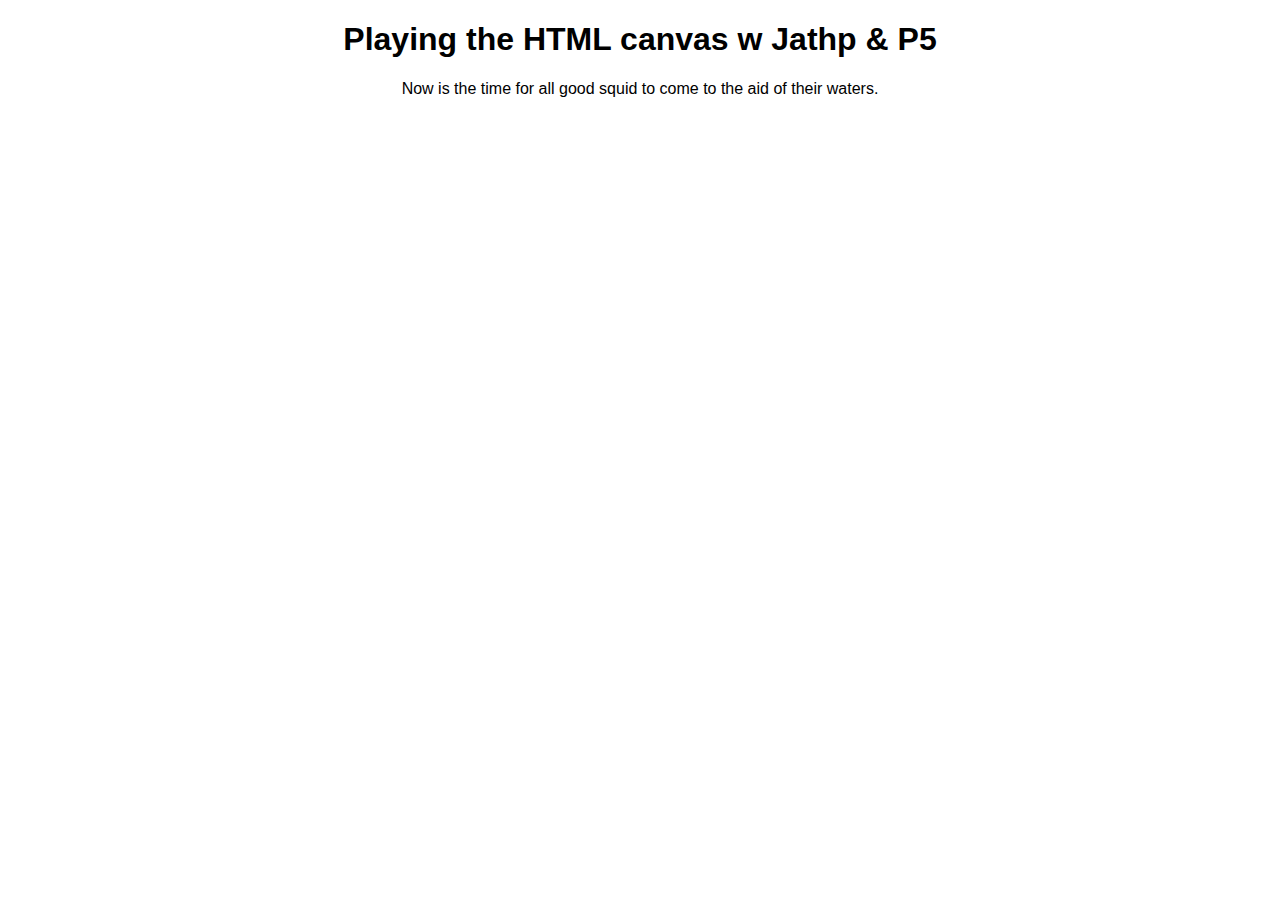
==== index-js-p5-jathp-5.html @ 9cac7e65 "farm.js added for objects" ====
<!DOCTYPE html>    <!-- this is a HTML comment -->    <!--  -->
<html lang="">    <!-- HTML page begs/ends w 'html' tag -->
  <head>    <!-- HTML page has 'head'section and 'body' section -->
    <meta foo="Time-stamp: <2020-02-17 19:13:26 Chuck Siska>">
    <!-- ================================================ Mods ====
     o- to 2020-02-09 22:18:17: add btn onclick exported fn
     o- to 2020-02-10 17:22:23: log btn onclick
    .-->
    <!--
        Some code, mod'd, from "Introducing JavaScript Game Development" by Stuart.
      -->
    <meta charset="utf-8">
    <meta name="viewport" content="width=device-width, initial-scale=1.0">
    <title>Jathp-P5-JS-HTML</title>     <!-- Browser or tab title -->
    <link rel="stylesheet" href="assets/styles.css">    <!-- Tiny CSS style file -->
    <style> body {padding: 0; margin: 0;} </style>    <!-- Bit of in-line CSS -->
    <script src="p5.js"></script>    <!-- Load P5.JS, one file -->
    <!-- For more P5.JS, CF https://github.com/processing/p5.js/wiki -->
    <script src="cs-sketch.js"></script>    <!-- Load my setup+draw P5-req'd fcns -->
    <script src="farm.js"></script> <!-- Load the required classes for the farm -->

    <script type="text/javascript" src="Jathp.js"></script>    <!-- Load Jathp -->

  </head>
  <body>     <!-- HTML page body, where raw text gets displayed on the page -->
    <h1>Playing the HTML canvas w Jathp & P5</h1>    <!-- Text in a high priority heading -->
    <p>    <!-- A paragraph 'break', to start a new paragraph -->
    Now is the time for all good squid to come to the aid of their waters.
  </body>    <!-- HTML display page ends here -->

<script src="assets/draw-stuff.js"></script> <!-- Load some JS fcns in a file -->

<!-- ==================================================================== -->

<script type="text/lisp"> ;File: prelude.lsp
; This file contains aliases and common definitions.
; It also imports the javascript Math functions.

(def + plus)
(def define def)
(def #t 't)
(def #f Nil)
(def nil Nil)
(def - minus)
(def / divide)
(def % rem)
(def * times)
(def = equal)
(def eq? equal)
(def head car)
(def first car)
(def tail cdr)
(def rest cdr)
(def eq equal)
(defun null (x) (equal x Nil))
(defun zerop (x) (equal x 0))
(defun plusp (x) (> x 0))
(defun minusp (x) (< x 0))
(defun evenp (x) (equal (rem x 2) 0))
(defun oddp (x) (/= (rem x 2) 1))

;; CS: pprint the Javathcript prelude fragment.
(defun member (E L) ;; CS: orig name was "list-member", non-std.
  (cond
   ((null L) Nil) ;; Not found in list L.
   ((equal E (first L)) E) ;; Found E, return L's remainder CS:. Orig retval = 't.
   ('t (member E (rest L)))))  ;; Not in head, check tail.

(defun map (F L) ;;convert L=(e1 e2 ... eN) to ((F e1) (F e2) ... (F eN))
  (if (null L)
      Nil
    (cons (F (head L))
          (map F (tail L)))))


; CADDRs

(defun caar (x) (car (car x)))                    
(defun cadr (x) (car (cdr x)))                    
(defun cdar (x) (cdr (car x)))                   
(defun cddr (x) (cdr (cdr x)))                    
(defun caaar (x) (car (car (car x))))              
(defun caadr (x) (car (car (cdr x))))             
(defun cadar (x) (car (cdr (car x))))              
(defun caddr (x) (car (cdr (cdr x))))              
(defun cdaar (x) (cdr (car (car x))))              
(defun cdadr (x) (cdr (car (cdr x))))              
(defun cddar (x) (cdr (cdr (car x))))              
(defun cdddr (x) (cdr (cdr (cdr x))))              
(defun caaaar (x) (car (car (car (car x)))))        
(defun caaadr (x) (car (car (car (cdr x)))))        
(defun caadar (x) (car (car (cdr (car x)))))        
(defun caaddr (x) (car (car (cdr (cdr x)))))        
(defun cadaar (x) (car (cdr (car (car x)))))        
(defun cadadr (x) (car (cdr (car (cdr x)))))        
(defun caddar (x) (car (cdr (cdr (car x)))))        
(defun cadddr (x) (car (cdr (cdr (cdr x)))))        
(defun cdaaar (x) (cdr (car (car (car x)))))        
(defun cdaadr (x) (cdr (car (car (cdr x)))))        
(defun cdadar (x) (cdr (car (cdr (car x)))))        
(defun cdaddr (x) (cdr (car (cdr (cdr x)))))        
(defun cddaar (x) (cdr (cdr (car (car x)))))        
(defun cddadr (x) (cdr (cdr (car (cdr x)))))        
(defun cdddar (x) (cdr (cdr (cdr (car x)))))        
(defun cddddr (x) (cdr (cdr (cdr (cdr x)))))        

; Some stuff specific to being run in a browser.

(def document (js "document"))
(def body (js "document.body"))
(def window (js "window"))
(def getElement (method document "getElementById"))
(def alert (method window "alert"))
(def message alert)
(def confirm (method window "confirm"))
(def console (js "console"))

; To be more like emacs, you might want to uncomment these two lines
; (def setp set)
; (def set def)

; Import PI and the javascript math functions.
;; CS: pprint the Javathcript prelude fragment.

(let* ((math (js "Math"))
       (import-math
        (lambda (funcname) 
          (def-dyn funcname (method math funcname)))))
  (map import-math
       '(sin cos tan asin acos atan atan2
         abs floor ceil round trunc
         max min
         pow exp sqrt log log2 log10
         hypot
         random)))

;; Jathp extras via defines; put here to be in correct scope.
(def expt pow)
(def != /=)

</script>


<!-- ==================================================================== -->
<script type="text/lisp">
(defun msg (rlist) ;; Create webpage popup alert/msg.
  (list
    (message (concat "msg: " rlist ))))
</script>


<!-- ==================================================================== -->
<script type="text/lisp">
;; JP:
;; Test Lisp stuff, for showing to console below.
(defun fac (rn) ;; Just for test fun.
  (if (< rn 2)
      1
    (* rn (fac (- rn 1)))))
(defun fac2 (rn)
     (if (< rn 2)
         1
       (let ((prod 1))
         (while (>= rn 2)
           (setq prod (* rn prod))
           (setq rn (- rn 1)))
         prod)))

;; CS: print fcn for Jathp (to console)
;; Must create a print-string for the value.
;; [CS: Crash sensitivity to dbl-quoted open, "("; needs leading space.]
(defun stgr (rx)
  (cond
   ((numberp rx) (concat "" rx))
   ((null rx) "nil")
   ((stringp rx) rx)
   ((atom rx) (concat "" rx))
   ((functionp rx) (fcn-guts rx))
;   ((functionp rx) "[function]")
   ((consp rx)
    (let* ((open (substring " (" 1 2)) ;; use space before '(': Crash sensitive.
           (rxlen (length rx))
           (retv (concat open (stgr (car rx))))) ;; Recur on lkid/car.
      (setq rx (cdr rx))
      (while rx
        (setq retv (concat retv " " (stgr (car rx)))) ;; Recur on lkid/car.
        (setq rx (cdr rx)))
      (concat retv ")")))
   (t "[Unknown object]")))

(defun logr (rx) ;; Shorter way to 'console.log in JS'.
  (let ((log (method console "log")))
    (log (stgr rx)))) ;; Nicer to strigify the lisp expr first.
;; tests
(logr "hello logr") ;; Announces that itself is available.
(logr logr) ;; Show example of what a Lisp fcn (AKA Lambda) looks like.

;; Show some lisp exprs working, to console.
(let* ((add2 (lambda (ex) (+ 2 ex)))
       (retv (map add2 '(5 6 7)))
       (xx (list "msg map = " retv))
       (yy "foo")
       (zz (list 'a 8)) ;; CS: For Cons fcn, 2nd arg should be a list.
         )
   (list
     (logr xx)
     (logr (concat "xx string? " (if (stringp xx) 1 0)))
     (logr (stringp "foo"))
     (logr (concat "(stringp 41) =" (stringp 41) "."))
     (logr (concat "len of nil = " (length '())))
     (logr (concat "(null '()) = " (null '()) "."))
     (logr (concat "(null nil) = " (null nil) "."))
     (logr (concat "(null t) = " (null t) "."))
     (logr (concat "(stgr nil) = " (stgr nil) "."))
     (logr (concat "(stgr yy) = " (stgr yy) "."))
     (logr (concat "(atom 43) = " (atom 43) "."))
     (logr (concat "(stgr 43) = " (stgr 43) "."))
     (logr (concat "(consp 43) = " (consp 43) "."))
     (logr (concat "(consp '(a)) = " (consp '(a)) "."))
     (logr (concat "(consp '()) = " (consp '()) "."))
     (logr (concat "(stgr '(a)) = " (stgr '(a)) "."))
     (logr (concat "(stgr '(a(b)c)) = " (stgr '(a(b)c)) "."))
     (logr (concat "(stgr '(a(b)c . d)) = " (stgr '(a(b)c.d)) "."))
     (logr (stgr retv))
     (logr (concat "(stgr add2) = " (stgr add2) "."))
         ;; CS: Jathp, the value of a "lambda" call is a [function].
     (logr (concat "(stgr (lambda (ex) (+ 2 ex))) = "
         (stgr (lambda (ex) (+ 2 ex))) "."))
         ))

(let* (;(log (method console "log"))
       (xfcn (lambda (ex) (* 2 ex))))
  (logr (stgr xfcn))
  (logr (list
         "lambda -->" ;; CS: Jathp does "apply" directly.
         ((lambda (ex) (* 2 ex)) ;; Jathp does "apply" directly.
         12))))

;; Show some more lisp exprs working, to console.
  (let*
    (;(log (method console "log"))
  ;   (logr (lambda (rx) (log (stgr rx))))
     (ax (list "ax:>5" 5 ":>" 4.3 ":>" "fred"))
     (bx (list "bx:>(+ 4" (+ 4) ":>" (+ 4 3 4) ":>" (* 3 4 5) ":>" (/ 31.0 7 2)))
     (cx (list "cx:>(% 31" (% 31 7) ":>" (= 4 4) ":>" (!= 4 4) ":>" (or nil 3 nil t)))
     (dx (list "dx:>(* 3" (* 3 (/ 31 7 2)) ":>" '(a b c) ":>" '(a 3 (b (4)) c 6)))
     (ex (list "ex:>'fred" 'fred ":>" 'whats-up ":>" 'My12 ))
     (fx (list "fx:>(expt" (expt 2 8) ":>" (log2 4096 2) ":>" (cos (* 90 (/ 3.14 180.0)))))
     (gx (list "gx:>(let ((b 2" (let ((b 2) (c 31)) (* b c))))
     (hx (list "hx:>(let ((a 3)" (let ((a 3) (b 2)) (if (< a b) "a < b" "a >= b"))))
     (ix (list "ix:>(let ((a 4)" (let ((a 4) (b 2)) (while (>= a b) (setq a (- a 1))) a)))
     (jx (list "jx:>(fac 7)" (fac 7) ":>(fac2 7)" (fac2 8))))

    (logr ax) (logr bx) (logr cx) (logr dx) (logr ex)
    (logr fx) (logr gx) (logr hx) (logr ix)
    (logr (fac 6))
    (logr jx)
         )
</script>

<!-- =========================================== btn onclick =========== -->
<script type="text/lisp">
  (logr "Beg onclick handler =====")
  ;; For P5 btn, set a new Lisp fcn as its onclick callback/handler.
  (let* ((button (getElement "btn"))
         (nameField (getElement "name"))
         (clickHandler 
          (lambda ()
            (alert (concat "Hello fm Jth: " (js "g_input.value()"))))))
  (set button "onclick" (export clickHandler)) )
  (logr "End onclick handler =====")
</script>

<!-- =========================================== End of page =========== -->
<script type="text/lisp">
;;JP:
(msg "End of page. Next is P5 Anim.")
</script>

<!-- =========================================== reverse =========== -->
<script type="text/lisp">
  (logr "Beg reverse =====")
(defun reverse (rlist)
  ;;"Return a list with the given elements in reverse order, or nil."
  (if (consp rlist) ;; Else nil.
      (let ((retv nil))
        (while rlist
          (setq retv (cons (car rlist) retv))
          (setq rlist (cdr rlist)))
        retv)))
  (logr "End reverse =====")
</script>

<!-- ========================================= lisp draw fn =========== -->
<script type="text/lisp">
;; Now Create simple draw fn & have P5 draw call it.
(logr "Beg html lisp draw fn =====")
;; Use "jp-" prefix to avoid stepping on P5 fcns; namespace for the
poor.
;; ================================================== jp-rect ====
(defun jp-rect (rx ry rwid rhgt) ;; x,y = upper-left corner pos, P5.
  (js (concat "rect(" rx "," ry "," rwid "," rhgt ")" )))

;; ================================================== jp-rect ====
(defun jp-circle (rx ry rdia) ;; x,y = center pos, P5.
  (js (concat "circle(" rx "," ry "," rdia ")" )))

;; ================================================== jp-cell-rbg-sum ====
(defun jp-cell-rbg-sum ( rx ry ) ;; rx,ry is upper-left cell corner pos.
  (let* ((px (+ 2 rx)) ;; Offset into cell.
         (py (+ 2 ry))
         (rbg-sum (js (concat "csjs_get_pixel_color_sum(" px "," py ")"))))
                      ;;dbg (logr (concat "rbg-sum = " (stgr rbg-sum)))
    rbg-sum))

;; ================================================== jp-draw-farmzoidOne ====
(defun jp-draw-farmzoidOne ( )
  (let* ((sz (js "g_canvas.cell_size"))
         (zz (- sz 2)) ;; -2 to size inside cell grid lines.
         ;; bot.x * sz to cvt from cell pos to pixel pos
         ;; +1 to paint inside the grid lines
         (xx (+ 1 (* sz (js "farmzoidOne.x"))))
         (yy (+ 1 (* sz (js "farmzoidOne.y"))))
         (pix (jp-cell-rbg-sum xx yy)))   
         (js "stroke( 'black' )" ) ;; Named color.
         (js "fill( farmzoidOne.color )") ;; "#RGB" color
         (jp-rect xx yy zz zz)))


;; ================================================== jp-move-farmzoidOne ====
(defun jp-move-farmzoidOne ()
  (let* ((dx (+ 0))
         (dy (- 0))
         ;; We use dummy vars just so we can logr stuff as it's made.
         (ab (logr (stgr (list "dx dy = " dx dy))))
         (farmzoidOne (js "farmzoidOne"))
         (bx (js "farmzoidOne.x"))
         (boxwid (js "g_box.wid"))
         (newx (% (+ dx bx boxwid) boxwid))
         (by (js "farmzoidOne.y"))
         (boxhgt (js "g_box.hgt"))
         (newy (% (+ dy by boxhgt) boxhgt))
         (ac (logr (stgr (list "newx newy = " newx newy))))
         (bcolor (js "farmzoidOne.color")))
    (js (concat "farmzoidOne.x = " (stgr newx)))
    (js (concat "farmzoidOne.y = " (stgr newy)))))


;; ================================================== jp-move-farmzoidTwo ====
(defun jp-move-farmzoidTwo ()
  (let* ((dx (+ 0))
         (dy (- 0))
         ;; We use dummy vars just so we can logr stuff as it's made.
         (ab (logr (stgr (list "dx dy = " dx dy))))
         (farmzoidTwo (js "farmzoidTwo"))
         (bx (js "farmzoidTwo.x"))
         (boxwid (js "g_box.wid"))
         (newx (% (+ dx bx boxwid) boxwid))
         (by (js "farmzoidTwo.y"))
         (boxhgt (js "g_box.hgt"))
         (newy (% (+ dy by boxhgt) boxhgt))
         (ac (logr (stgr (list "newx newy = " newx newy))))
         (bcolor (js "farmzoidTwo.color")))
    (js (concat "farmzoidTwo.x = " (stgr newx)))
    (js (concat "farmzoidTwo.y = " (stgr newy)))))

    
;; ================================================== jp-draw-farmzoidTwo ====    
(defun jp-draw-farmzoidTwo ( )
  (let* ((sz (js "g_canvas.cell_size"))
         (zz (- sz 2)) ;; -2 to size inside cell grid lines.
         ;; bot.x * sz to cvt from cell pos to pixel pos
         ;; +1 to paint inside the grid lines
         (xx (+ 1 (* sz (js "farmzoidTwo.x"))))
         (yy (+ 1 (* sz (js "farmzoidTwo.y"))))
         (pix (jp-cell-rbg-sum xx yy)))   
         (js "stroke( 'black' )" ) ;; Named color.
         (js "fill( farmzoidTwo.color )") ;; "#RGB" color
         (jp-rect xx yy zz zz)))

;; ================================================== jp-move-farmzoidThree ====
(defun jp-move-farmzoidThree ()
  (let* ((dx (+ 0))
         (dy (- 0))
         ;; We use dummy vars just so we can logr stuff as it's made.
         (ab (logr (stgr (list "dx dy = " dx dy))))
         (farmzoidThree (js "farmzoidThree"))
         (bx (js "farmzoidThree.x"))
         (boxwid (js "g_box.wid"))
         (newx (% (+ dx bx boxwid) boxwid))
         (by (js "farmzoidThree.y"))
         (boxhgt (js "g_box.hgt"))
         (newy (% (+ dy by boxhgt) boxhgt))
         (ac (logr (stgr (list "newx newy = " newx newy))))
         (bcolor (js "farmzoidThree.color")))
    (js (concat "farmzoidThree.x = " (stgr newx)))
    (js (concat "farmzoidThree.y = " (stgr newy)))))
  
;; ================================================== jp-draw-farmzoidThree ====
(defun jp-draw-farmzoidThree ( )
  (let* ((sz (js "g_canvas.cell_size"))
         (zz (- sz 2)) ;; -2 to size inside cell grid lines.
         ;; bot.x * sz to cvt from cell pos to pixel pos
         ;; +1 to paint inside the grid lines
         (xx (+ 1 (* sz (js "farmzoidThree.x"))))
         (yy (+ 1 (* sz (js "farmzoidThree.y"))))
         (pix (jp-cell-rbg-sum xx yy)))   
         (js "stroke( 'black' )" ) ;; Named color.
         (js "fill( farmzoidThree.color )") ;; "#RGB" color
         (jp-rect xx yy zz zz)))

;; ================================================== jp-move-farmzoidFour ====
(defun jp-move-farmzoidFour ()
  (let* ((dx (+ 0))
         (dy (- 0))
         ;; We use dummy vars just so we can logr stuff as it's made.
         (ab (logr (stgr (list "dx dy = " dx dy))))
         (farmzoidFour (js "farmzoidFour"))
         (bx (js "farmzoidFour.x"))
         (boxwid (js "g_box.wid"))
         (newx (% (+ dx bx boxwid) boxwid))
         (by (js "farmzoidFour.y"))
         (boxhgt (js "g_box.hgt"))
         (newy (% (+ dy by boxhgt) boxhgt))
         (ac (logr (stgr (list "newx newy = " newx newy))))
         (bcolor (js "farmzoidFour.color")))
    (js (concat "farmzoidFour.x = " (stgr newx)))
    (js (concat "farmzoidFour.y = " (stgr newy)))))

;; ================================================== jp-draw-farmzoidFour ====
(defun jp-draw-farmzoidFour ( )
  (let* ((sz (js "g_canvas.cell_size"))
         (zz (- sz 2)) ;; -2 to size inside cell grid lines.
         ;; bot.x * sz to cvt from cell pos to pixel pos
         ;; +1 to paint inside the grid lines
         (xx (+ 1 (* sz (js "farmzoidFour.x"))))
         (yy (+ 1 (* sz (js "farmzoidFour.y"))))
         (pix (jp-cell-rbg-sum xx yy)))   
         (js "stroke( 'black' )" ) ;; Named color.
         (js "fill( farmzoidFour.color )") ;; "#RGB" color
         (jp-rect xx yy zz zz)))


;; Build & Setup l4j.draw_fn(): a JP lisp fn callable from JS.
;; NB, a JS global var isn't same as a JP global var.
;;  so we/JP must get hands on the JS var via a js() call.
;;  and we 
(let* ((l4j (js "g_l4job"))
       (fnx (lambda ( ) ;; Here's the JP lisp fn being built.
              (let ()
                (jp-move-farmzoidOne)
                (jp-move-farmzoidTwo)
                (jp-move-farmzoidThree)
                (jp-move-farmzoidFour)
                (jp-draw-farmzoidOne)
                (jp-draw-farmzoidTwo)
                (jp-draw-farmzoidThree)
                (jp-draw-farmzoidFour)
                ))))
  (set l4j "draw_fn" (export fnx)) ;; Here, we install the JP fn on a JS obj.
  (logr (stgr (list "g_l4job.draw_fn is set")))
  (logr (stgr (list "g_l4job.draw_fn() = " (js "g_l4job.draw_fn")))))
(logr "End html lisp draw fn =====")

</script>




</html>
---- assets/styles.css ----
body {
  text-align: center;
  font-family: sans-serif;
}
canvas {
  background-color: black;
}
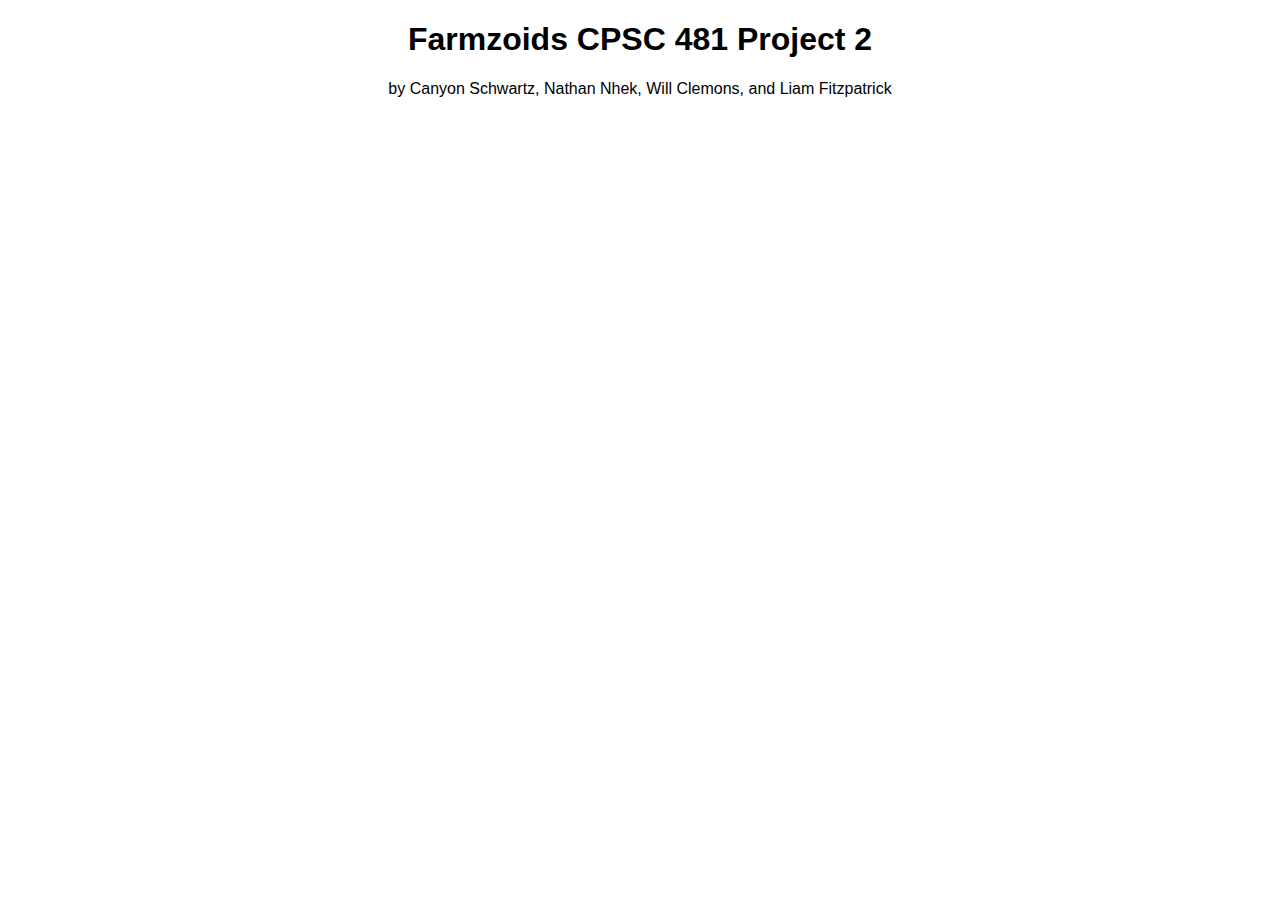
==== commit 4547e312: "started adding rules, nathan worked on weather chances" ====
--- a/index-js-p5-jathp-5.html
+++ b/index-js-p5-jathp-5.html
@@ -23,9 +23,9 @@
 
   </head>
   <body>     <!-- HTML page body, where raw text gets displayed on the page -->
-    <h1>Playing the HTML canvas w Jathp & P5</h1>    <!-- Text in a high priority heading -->
+    <h1>Farmzoids CPSC 481 Project 2</h1>    <!-- Text in a high priority heading -->
     <p>    <!-- A paragraph 'break', to start a new paragraph -->
-    Now is the time for all good squid to come to the aid of their waters.
+      by Canyon Schwartz, Nathan Nhek, Will Clemons, and Liam Fitzpatrick
   </body>    <!-- HTML display page ends here -->
 
 <script src="assets/draw-stuff.js"></script> <!-- Load some JS fcns in a file -->
